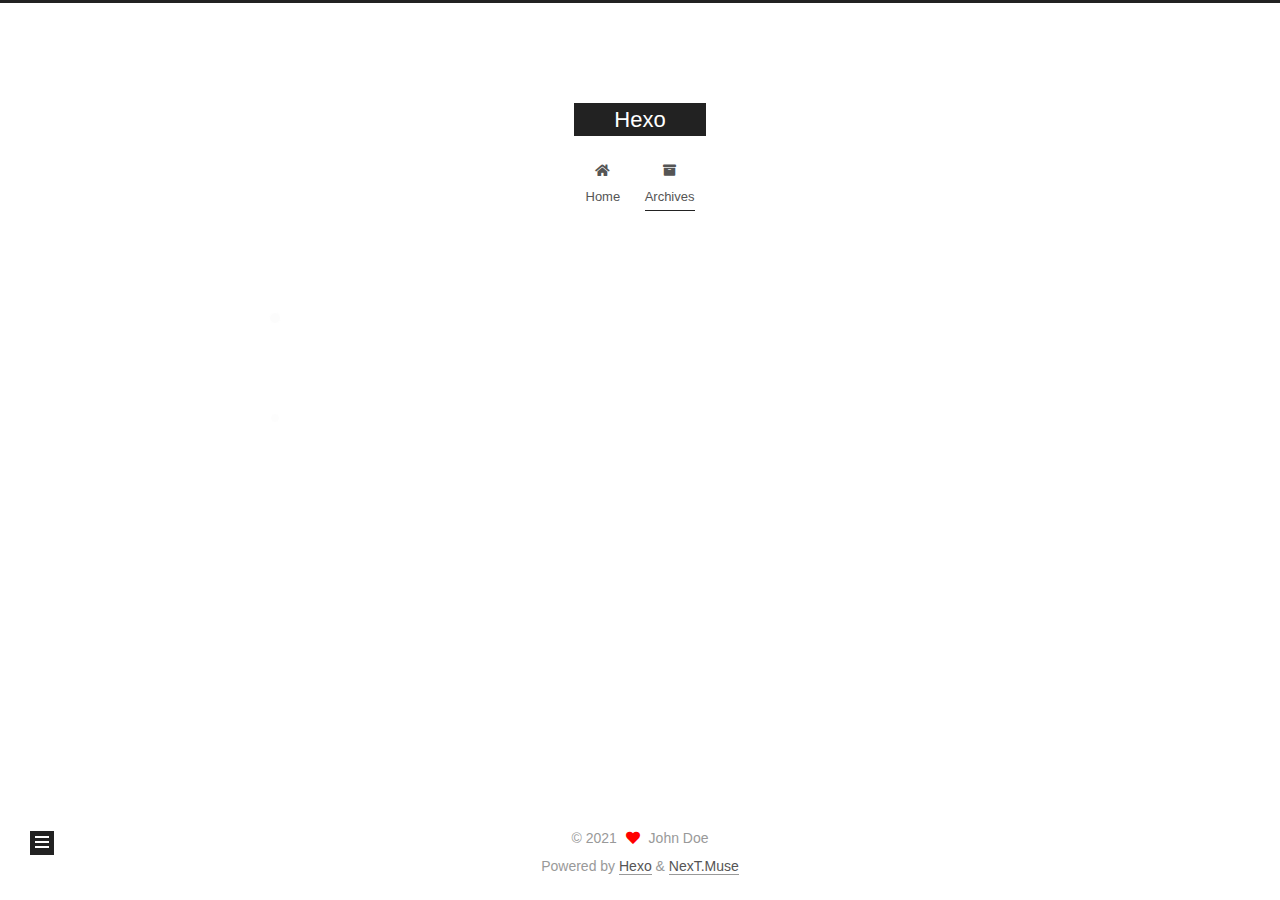
==== archives/index.html @ 908f173a "Site updated: 2021-01-11 00:17:41" ====
<!DOCTYPE html>
<html lang="en">
<head>
  <meta charset="UTF-8">
<meta name="viewport" content="width=device-width, initial-scale=1, maximum-scale=2">
<meta name="theme-color" content="#222">
<meta name="generator" content="Hexo 5.3.0">
  <link rel="apple-touch-icon" sizes="180x180" href="/images/apple-touch-icon-next.png">
  <link rel="icon" type="image/png" sizes="32x32" href="/images/favicon-32x32-next.png">
  <link rel="icon" type="image/png" sizes="16x16" href="/images/favicon-16x16-next.png">
  <link rel="mask-icon" href="/images/logo.svg" color="#222">

<link rel="stylesheet" href="/css/main.css">


<link rel="stylesheet" href="/lib/font-awesome/css/all.min.css">

<script id="hexo-configurations">
    var NexT = window.NexT || {};
    var CONFIG = {"hostname":"example.com","root":"/","scheme":"Muse","version":"7.8.0","exturl":false,"sidebar":{"position":"left","display":"post","padding":18,"offset":12,"onmobile":false},"copycode":{"enable":false,"show_result":false,"style":null},"back2top":{"enable":true,"sidebar":false,"scrollpercent":false},"bookmark":{"enable":false,"color":"#222","save":"auto"},"fancybox":false,"mediumzoom":false,"lazyload":false,"pangu":false,"comments":{"style":"tabs","active":null,"storage":true,"lazyload":false,"nav":null},"algolia":{"hits":{"per_page":10},"labels":{"input_placeholder":"Search for Posts","hits_empty":"We didn't find any results for the search: ${query}","hits_stats":"${hits} results found in ${time} ms"}},"localsearch":{"enable":false,"trigger":"auto","top_n_per_article":1,"unescape":false,"preload":false},"motion":{"enable":true,"async":false,"transition":{"post_block":"fadeIn","post_header":"slideDownIn","post_body":"slideDownIn","coll_header":"slideLeftIn","sidebar":"slideUpIn"}}};
  </script>

  <meta property="og:type" content="website">
<meta property="og:title" content="Hexo">
<meta property="og:url" content="http://example.com/archives/index.html">
<meta property="og:site_name" content="Hexo">
<meta property="og:locale" content="en_US">
<meta property="article:author" content="John Doe">
<meta name="twitter:card" content="summary">

<link rel="canonical" href="http://example.com/archives/">


<script id="page-configurations">
  // https://hexo.io/docs/variables.html
  CONFIG.page = {
    sidebar: "",
    isHome : false,
    isPost : false,
    lang   : 'en'
  };
</script>

  <title>Archive | Hexo</title>
  






  <noscript>
  <style>
  .use-motion .brand,
  .use-motion .menu-item,
  .sidebar-inner,
  .use-motion .post-block,
  .use-motion .pagination,
  .use-motion .comments,
  .use-motion .post-header,
  .use-motion .post-body,
  .use-motion .collection-header { opacity: initial; }

  .use-motion .site-title,
  .use-motion .site-subtitle {
    opacity: initial;
    top: initial;
  }

  .use-motion .logo-line-before i { left: initial; }
  .use-motion .logo-line-after i { right: initial; }
  </style>
</noscript>

</head>

<body itemscope itemtype="http://schema.org/WebPage">
  <div class="container use-motion">
    <div class="headband"></div>

    <header class="header" itemscope itemtype="http://schema.org/WPHeader">
      <div class="header-inner"><div class="site-brand-container">
  <div class="site-nav-toggle">
    <div class="toggle" aria-label="Toggle navigation bar">
      <span class="toggle-line toggle-line-first"></span>
      <span class="toggle-line toggle-line-middle"></span>
      <span class="toggle-line toggle-line-last"></span>
    </div>
  </div>

  <div class="site-meta">

    <a href="/" class="brand" rel="start">
      <span class="logo-line-before"><i></i></span>
      <h1 class="site-title">Hexo</h1>
      <span class="logo-line-after"><i></i></span>
    </a>
  </div>

  <div class="site-nav-right">
    <div class="toggle popup-trigger">
    </div>
  </div>
</div>




<nav class="site-nav">
  <ul id="menu" class="main-menu menu">
        <li class="menu-item menu-item-home">

    <a href="/" rel="section"><i class="fa fa-home fa-fw"></i>Home</a>

  </li>
        <li class="menu-item menu-item-archives">

    <a href="/archives/" rel="section"><i class="fa fa-archive fa-fw"></i>Archives</a>

  </li>
  </ul>
</nav>




</div>
    </header>

    
  <div class="back-to-top">
    <i class="fa fa-arrow-up"></i>
    <span>0%</span>
  </div>


    <main class="main">
      <div class="main-inner">
        <div class="content-wrap">
          

          <div class="content archive">
            

  
  
  
  <div class="post-block">
    <div class="posts-collapse">
      <div class="collection-title">
        <span class="collection-header">Um..! 1 post. Keep on posting.</span>
      </div>

      
    <div class="collection-year">
      <span class="collection-header">2021</span>
    </div>

  <article itemscope itemtype="http://schema.org/Article">
    <header class="post-header">

      <div class="post-meta">
        <time itemprop="dateCreated"
              datetime="2021-01-10T23:10:11+08:00"
              content="2021-01-10">
          01-10
        </time>
      </div>

      <div class="post-title">
          <a class="post-title-link" href="/2021/01/10/hello-world/" itemprop="url">
            <span itemprop="name">Hello World</span>
          </a>
      </div>

    </header>
  </article>


    </div>
  </div>
  
  
  

  



          </div>
          

<script>
  window.addEventListener('tabs:register', () => {
    let { activeClass } = CONFIG.comments;
    if (CONFIG.comments.storage) {
      activeClass = localStorage.getItem('comments_active') || activeClass;
    }
    if (activeClass) {
      let activeTab = document.querySelector(`a[href="#comment-${activeClass}"]`);
      if (activeTab) {
        activeTab.click();
      }
    }
  });
  if (CONFIG.comments.storage) {
    window.addEventListener('tabs:click', event => {
      if (!event.target.matches('.tabs-comment .tab-content .tab-pane')) return;
      let commentClass = event.target.classList[1];
      localStorage.setItem('comments_active', commentClass);
    });
  }
</script>

        </div>
          
  
  <div class="toggle sidebar-toggle">
    <span class="toggle-line toggle-line-first"></span>
    <span class="toggle-line toggle-line-middle"></span>
    <span class="toggle-line toggle-line-last"></span>
  </div>

  <aside class="sidebar">
    <div class="sidebar-inner">

      <ul class="sidebar-nav motion-element">
        <li class="sidebar-nav-toc">
          Table of Contents
        </li>
        <li class="sidebar-nav-overview">
          Overview
        </li>
      </ul>

      <!--noindex-->
      <div class="post-toc-wrap sidebar-panel">
      </div>
      <!--/noindex-->

      <div class="site-overview-wrap sidebar-panel">
        <div class="site-author motion-element" itemprop="author" itemscope itemtype="http://schema.org/Person">
  <p class="site-author-name" itemprop="name">John Doe</p>
  <div class="site-description" itemprop="description"></div>
</div>
<div class="site-state-wrap motion-element">
  <nav class="site-state">
      <div class="site-state-item site-state-posts">
          <a href="/archives/">
        
          <span class="site-state-item-count">1</span>
          <span class="site-state-item-name">posts</span>
        </a>
      </div>
  </nav>
</div>



      </div>

    </div>
  </aside>
  <div id="sidebar-dimmer"></div>


      </div>
    </main>

    <footer class="footer">
      <div class="footer-inner">
        

        

<div class="copyright">
  
  &copy; 
  <span itemprop="copyrightYear">2021</span>
  <span class="with-love">
    <i class="fa fa-heart"></i>
  </span>
  <span class="author" itemprop="copyrightHolder">John Doe</span>
</div>
  <div class="powered-by">Powered by <a href="https://hexo.io/" class="theme-link" rel="noopener" target="_blank">Hexo</a> & <a href="https://muse.theme-next.org/" class="theme-link" rel="noopener" target="_blank">NexT.Muse</a>
  </div>

        








      </div>
    </footer>
  </div>

  
  <script src="/lib/anime.min.js"></script>
  <script src="/lib/velocity/velocity.min.js"></script>
  <script src="/lib/velocity/velocity.ui.min.js"></script>

<script src="/js/utils.js"></script>

<script src="/js/motion.js"></script>


<script src="/js/schemes/muse.js"></script>


<script src="/js/next-boot.js"></script>




  















  

  

</body>
</html>
---- css/main.css ----
:root {
  --body-bg-color: #fff;
  --content-bg-color: #fff;
  --card-bg-color: #f5f5f5;
  --text-color: #555;
  --blockquote-color: #666;
  --link-color: #555;
  --link-hover-color: #222;
  --brand-color: #fff;
  --brand-hover-color: #fff;
  --table-row-odd-bg-color: #f9f9f9;
  --table-row-hover-bg-color: #f5f5f5;
  --menu-item-bg-color: #f5f5f5;
  --btn-default-bg: #222;
  --btn-default-color: #fff;
  --btn-default-border-color: #222;
  --btn-default-hover-bg: #fff;
  --btn-default-hover-color: #222;
  --btn-default-hover-border-color: #222;
}
html {
  line-height: 1.15; /* 1 */
  -webkit-text-size-adjust: 100%; /* 2 */
}
body {
  margin: 0;
}
main {
  display: block;
}
h1 {
  font-size: 2em;
  margin: 0.67em 0;
}
hr {
  box-sizing: content-box; /* 1 */
  height: 0; /* 1 */
  overflow: visible; /* 2 */
}
pre {
  font-family: monospace, monospace; /* 1 */
  font-size: 1em; /* 2 */
}
a {
  background: transparent;
}
abbr[title] {
  border-bottom: none; /* 1 */
  text-decoration: underline; /* 2 */
  text-decoration: underline dotted; /* 2 */
}
b,
strong {
  font-weight: bolder;
}
code,
kbd,
samp {
  font-family: monospace, monospace; /* 1 */
  font-size: 1em; /* 2 */
}
small {
  font-size: 80%;
}
sub,
sup {
  font-size: 75%;
  line-height: 0;
  position: relative;
  vertical-align: baseline;
}
sub {
  bottom: -0.25em;
}
sup {
  top: -0.5em;
}
img {
  border-style: none;
}
button,
input,
optgroup,
select,
textarea {
  font-family: inherit; /* 1 */
  font-size: 100%; /* 1 */
  line-height: 1.15; /* 1 */
  margin: 0; /* 2 */
}
button,
input {
/* 1 */
  overflow: visible;
}
button,
select {
/* 1 */
  text-transform: none;
}
button,
[type='button'],
[type='reset'],
[type='submit'] {
  -webkit-appearance: button;
}
button::-moz-focus-inner,
[type='button']::-moz-focus-inner,
[type='reset']::-moz-focus-inner,
[type='submit']::-moz-focus-inner {
  border-style: none;
  padding: 0;
}
button:-moz-focusring,
[type='button']:-moz-focusring,
[type='reset']:-moz-focusring,
[type='submit']:-moz-focusring {
  outline: 1px dotted ButtonText;
}
fieldset {
  padding: 0.35em 0.75em 0.625em;
}
legend {
  box-sizing: border-box; /* 1 */
  color: inherit; /* 2 */
  display: table; /* 1 */
  max-width: 100%; /* 1 */
  padding: 0; /* 3 */
  white-space: normal; /* 1 */
}
progress {
  vertical-align: baseline;
}
textarea {
  overflow: auto;
}
[type='checkbox'],
[type='radio'] {
  box-sizing: border-box; /* 1 */
  padding: 0; /* 2 */
}
[type='number']::-webkit-inner-spin-button,
[type='number']::-webkit-outer-spin-button {
  height: auto;
}
[type='search'] {
  outline-offset: -2px; /* 2 */
  -webkit-appearance: textfield; /* 1 */
}
[type='search']::-webkit-search-decoration {
  -webkit-appearance: none;
}
::-webkit-file-upload-button {
  font: inherit; /* 2 */
  -webkit-appearance: button; /* 1 */
}
details {
  display: block;
}
summary {
  display: list-item;
}
template {
  display: none;
}
[hidden] {
  display: none;
}
::selection {
  background: #262a30;
  color: #eee;
}
html,
body {
  height: 100%;
}
body {
  background: var(--body-bg-color);
  color: var(--text-color);
  font-family: 'Lato', "PingFang SC", "Microsoft YaHei", sans-serif;
  font-size: 1em;
  line-height: 2;
}
@media (max-width: 991px) {
  body {
    padding-left: 0 !important;
    padding-right: 0 !important;
  }
}
h1,
h2,
h3,
h4,
h5,
h6 {
  font-family: 'Lato', "PingFang SC", "Microsoft YaHei", sans-serif;
  font-weight: bold;
  line-height: 1.5;
  margin: 20px 0 15px;
}
h1 {
  font-size: 1.5em;
}
h2 {
  font-size: 1.375em;
}
h3 {
  font-size: 1.25em;
}
h4 {
  font-size: 1.125em;
}
h5 {
  font-size: 1em;
}
h6 {
  font-size: 0.875em;
}
p {
  margin: 0 0 20px 0;
}
a,
span.exturl {
  border-bottom: 1px solid #999;
  color: var(--link-color);
  outline: 0;
  text-decoration: none;
  overflow-wrap: break-word;
  word-wrap: break-word;
  cursor: pointer;
}
a:hover,
span.exturl:hover {
  border-bottom-color: var(--link-hover-color);
  color: var(--link-hover-color);
}
iframe,
img,
video {
  display: block;
  margin-left: auto;
  margin-right: auto;
  max-width: 100%;
}
hr {
  background-image: repeating-linear-gradient(-45deg, #ddd, #ddd 4px, transparent 4px, transparent 8px);
  border: 0;
  height: 3px;
  margin: 40px 0;
}
blockquote {
  border-left: 4px solid #ddd;
  color: var(--blockquote-color);
  margin: 0;
  padding: 0 15px;
}
blockquote cite::before {
  content: '-';
  padding: 0 5px;
}
dt {
  font-weight: bold;
}
dd {
  margin: 0;
  padding: 0;
}
kbd {
  background-color: #f5f5f5;
  background-image: linear-gradient(#eee, #fff, #eee);
  border: 1px solid #ccc;
  border-radius: 0.2em;
  box-shadow: 0.1em 0.1em 0.2em rgba(0,0,0,0.1);
  color: #555;
  font-family: inherit;
  padding: 0.1em 0.3em;
  white-space: nowrap;
}
.table-container {
  overflow: auto;
}
table {
  border-collapse: collapse;
  border-spacing: 0;
  font-size: 0.875em;
  margin: 0 0 20px 0;
  width: 100%;
}
tbody tr:nth-of-type(odd) {
  background: var(--table-row-odd-bg-color);
}
tbody tr:hover {
  background: var(--table-row-hover-bg-color);
}
caption,
th,
td {
  font-weight: normal;
  padding: 8px;
  vertical-align: middle;
}
th,
td {
  border: 1px solid #ddd;
  border-bottom: 3px solid #ddd;
}
th {
  font-weight: 700;
  padding-bottom: 10px;
}
td {
  border-bottom-width: 1px;
}
.btn {
  background: var(--btn-default-bg);
  border: 2px solid var(--btn-default-border-color);
  border-radius: 0;
  color: var(--btn-default-color);
  display: inline-block;
  font-size: 0.875em;
  line-height: 2;
  padding: 0 20px;
  text-decoration: none;
  transition-property: background-color;
  transition-delay: 0s;
  transition-duration: 0.2s;
  transition-timing-function: ease-in-out;
}
.btn:hover {
  background: var(--btn-default-hover-bg);
  border-color: var(--btn-default-hover-border-color);
  color: var(--btn-default-hover-color);
}
.btn + .btn {
  margin: 0 0 8px 8px;
}
.btn .fa-fw {
  text-align: left;
  width: 1.285714285714286em;
}
.toggle {
  line-height: 0;
}
.toggle .toggle-line {
  background: #fff;
  display: inline-block;
  height: 2px;
  left: 0;
  position: relative;
  top: 0;
  transition: all 0.4s;
  vertical-align: top;
  width: 100%;
}
.toggle .toggle-line:not(:first-child) {
  margin-top: 3px;
}
.toggle.toggle-arrow .toggle-line-first {
  left: 50%;
  top: 2px;
  transform: rotate(45deg);
  width: 50%;
}
.toggle.toggle-arrow .toggle-line-middle {
  left: 2px;
  width: 90%;
}
.toggle.toggle-arrow .toggle-line-last {
  left: 50%;
  top: -2px;
  transform: rotate(-45deg);
  width: 50%;
}
.toggle.toggle-close .toggle-line-first {
  transform: rotate(-45deg);
  top: 5px;
}
.toggle.toggle-close .toggle-line-middle {
  opacity: 0;
}
.toggle.toggle-close .toggle-line-last {
  transform: rotate(45deg);
  top: -5px;
}
.highlight,
pre {
  background: #f7f7f7;
  color: #4d4d4c;
  line-height: 1.6;
  margin: 0 auto 20px;
}
pre,
code {
  font-family: consolas, Menlo, monospace, "PingFang SC", "Microsoft YaHei";
}
code {
  background: #eee;
  border-radius: 3px;
  color: #555;
  padding: 2px 4px;
  overflow-wrap: break-word;
  word-wrap: break-word;
}
.highlight *::selection {
  background: #d6d6d6;
}
.highlight pre {
  border: 0;
  margin: 0;
  padding: 10px 0;
}
.highlight table {
  border: 0;
  margin: 0;
  width: auto;
}
.highlight td {
  border: 0;
  padding: 0;
}
.highlight figcaption {
  background: #eff2f3;
  color: #4d4d4c;
  display: flex;
  font-size: 0.875em;
  justify-content: space-between;
  line-height: 1.2;
  padding: 0.5em;
}
.highlight figcaption a {
  color: #4d4d4c;
}
.highlight figcaption a:hover {
  border-bottom-color: #4d4d4c;
}
.highlight .gutter {
  -moz-user-select: none;
  -ms-user-select: none;
  -webkit-user-select: none;
  user-select: none;
}
.highlight .gutter pre {
  background: #eff2f3;
  color: #869194;
  padding-left: 10px;
  padding-right: 10px;
  text-align: right;
}
.highlight .code pre {
  background: #f7f7f7;
  padding-left: 10px;
  width: 100%;
}
.gist table {
  width: auto;
}
.gist table td {
  border: 0;
}
pre {
  overflow: auto;
  padding: 10px;
}
pre code {
  background: none;
  color: #4d4d4c;
  font-size: 0.875em;
  padding: 0;
  text-shadow: none;
}
pre .deletion {
  background: #fdd;
}
pre .addition {
  background: #dfd;
}
pre .meta {
  color: #eab700;
  -moz-user-select: none;
  -ms-user-select: none;
  -webkit-user-select: none;
  user-select: none;
}
pre .comment {
  color: #8e908c;
}
pre .variable,
pre .attribute,
pre .tag,
pre .name,
pre .regexp,
pre .ruby .constant,
pre .xml .tag .title,
pre .xml .pi,
pre .xml .doctype,
pre .html .doctype,
pre .css .id,
pre .css .class,
pre .css .pseudo {
  color: #c82829;
}
pre .number,
pre .preprocessor,
pre .built_in,
pre .builtin-name,
pre .literal,
pre .params,
pre .constant,
pre .command {
  color: #f5871f;
}
pre .ruby .class .title,
pre .css .rules .attribute,
pre .string,
pre .symbol,
pre .value,
pre .inheritance,
pre .header,
pre .ruby .symbol,
pre .xml .cdata,
pre .special,
pre .formula {
  color: #718c00;
}
pre .title,
pre .css .hexcolor {
  color: #3e999f;
}
pre .function,
pre .python .decorator,
pre .python .title,
pre .ruby .function .title,
pre .ruby .title .keyword,
pre .perl .sub,
pre .javascript .title,
pre .coffeescript .title {
  color: #4271ae;
}
pre .keyword,
pre .javascript .function {
  color: #8959a8;
}
.blockquote-center {
  border-left: none;
  margin: 40px 0;
  padding: 0;
  position: relative;
  text-align: center;
}
.blockquote-center .fa {
  display: block;
  opacity: 0.6;
  position: absolute;
  width: 100%;
}
.blockquote-center .fa-quote-left {
  border-top: 1px solid #ccc;
  text-align: left;
  top: -20px;
}
.blockquote-center .fa-quote-right {
  border-bottom: 1px solid #ccc;
  text-align: right;
  bottom: -20px;
}
.blockquote-center p,
.blockquote-center div {
  text-align: center;
}
.post-body .group-picture img {
  margin: 0 auto;
  padding: 0 3px;
}
.group-picture-row {
  margin-bottom: 6px;
  overflow: hidden;
}
.group-picture-column {
  float: left;
  margin-bottom: 10px;
}
.post-body .label {
  color: #555;
  display: inline;
  padding: 0 2px;
}
.post-body .label.default {
  background: #f0f0f0;
}
.post-body .label.primary {
  background: #efe6f7;
}
.post-body .label.info {
  background: #e5f2f8;
}
.post-body .label.success {
  background: #e7f4e9;
}
.post-body .label.warning {
  background: #fcf6e1;
}
.post-body .label.danger {
  background: #fae8eb;
}
.post-body .tabs {
  margin-bottom: 20px;
}
.post-body .tabs,
.tabs-comment {
  display: block;
  padding-top: 10px;
  position: relative;
}
.post-body .tabs ul.nav-tabs,
.tabs-comment ul.nav-tabs {
  display: flex;
  flex-wrap: wrap;
  margin: 0;
  margin-bottom: -1px;
  padding: 0;
}
@media (max-width: 413px) {
  .post-body .tabs ul.nav-tabs,
  .tabs-comment ul.nav-tabs {
    display: block;
    margin-bottom: 5px;
  }
}
.post-body .tabs ul.nav-tabs li.tab,
.tabs-comment ul.nav-tabs li.tab {
  border-bottom: 1px solid #ddd;
  border-left: 1px solid transparent;
  border-right: 1px solid transparent;
  border-top: 3px solid transparent;
  flex-grow: 1;
  list-style-type: none;
  border-radius: 0 0 0 0;
}
@media (max-width: 413px) {
  .post-body .tabs ul.nav-tabs li.tab,
  .tabs-comment ul.nav-tabs li.tab {
    border-bottom: 1px solid transparent;
    border-left: 3px solid transparent;
    border-right: 1px solid transparent;
    border-top: 1px solid transparent;
  }
}
@media (max-width: 413px) {
  .post-body .tabs ul.nav-tabs li.tab,
  .tabs-comment ul.nav-tabs li.tab {
    border-radius: 0;
  }
}
.post-body .tabs ul.nav-tabs li.tab a,
.tabs-comment ul.nav-tabs li.tab a {
  border-bottom: initial;
  display: block;
  line-height: 1.8;
  outline: 0;
  padding: 0.25em 0.75em;
  text-align: center;
  transition-delay: 0s;
  transition-duration: 0.2s;
  transition-timing-function: ease-out;
}
.post-body .tabs ul.nav-tabs li.tab a i,
.tabs-comment ul.nav-tabs li.tab a i {
  width: 1.285714285714286em;
}
.post-body .tabs ul.nav-tabs li.tab.active,
.tabs-comment ul.nav-tabs li.tab.active {
  border-bottom: 1px solid transparent;
  border-left: 1px solid #ddd;
  border-right: 1px solid #ddd;
  border-top: 3px solid #fc6423;
}
@media (max-width: 413px) {
  .post-body .tabs ul.nav-tabs li.tab.active,
  .tabs-comment ul.nav-tabs li.tab.active {
    border-bottom: 1px solid #ddd;
    border-left: 3px solid #fc6423;
    border-right: 1px solid #ddd;
    border-top: 1px solid #ddd;
  }
}
.post-body .tabs ul.nav-tabs li.tab.active a,
.tabs-comment ul.nav-tabs li.tab.active a {
  color: var(--link-color);
  cursor: default;
}
.post-body .tabs .tab-content .tab-pane,
.tabs-comment .tab-content .tab-pane {
  border: 1px solid #ddd;
  border-top: 0;
  padding: 20px 20px 0 20px;
  border-radius: 0;
}
.post-body .tabs .tab-content .tab-pane:not(.active),
.tabs-comment .tab-content .tab-pane:not(.active) {
  display: none;
}
.post-body .tabs .tab-content .tab-pane.active,
.tabs-comment .tab-content .tab-pane.active {
  display: block;
}
.post-body .tabs .tab-content .tab-pane.active:nth-of-type(1),
.tabs-comment .tab-content .tab-pane.active:nth-of-type(1) {
  border-radius: 0 0 0 0;
}
@media (max-width: 413px) {
  .post-body .tabs .tab-content .tab-pane.active:nth-of-type(1),
  .tabs-comment .tab-content .tab-pane.active:nth-of-type(1) {
    border-radius: 0;
  }
}
.post-body .note {
  border-radius: 3px;
  margin-bottom: 20px;
  padding: 1em;
  position: relative;
  border: 1px solid #eee;
  border-left-width: 5px;
}
.post-body .note h2,
.post-body .note h3,
.post-body .note h4,
.post-body .note h5,
.post-body .note h6 {
  margin-top: 0;
  border-bottom: initial;
  margin-bottom: 0;
  padding-top: 0;
}
.post-body .note p:first-child,
.post-body .note ul:first-child,
.post-body .note ol:first-child,
.post-body .note table:first-child,
.post-body .note pre:first-child,
.post-body .note blockquote:first-child,
.post-body .note img:first-child {
  margin-top: 0;
}
.post-body .note p:last-child,
.post-body .note ul:last-child,
.post-body .note ol:last-child,
.post-body .note table:last-child,
.post-body .note pre:last-child,
.post-body .note blockquote:last-child,
.post-body .note img:last-child {
  margin-bottom: 0;
}
.post-body .note.default {
  border-left-color: #777;
}
.post-body .note.default h2,
.post-body .note.default h3,
.post-body .note.default h4,
.post-body .note.default h5,
.post-body .note.default h6 {
  color: #777;
}
.post-body .note.primary {
  border-left-color: #6f42c1;
}
.post-body .note.primary h2,
.post-body .note.primary h3,
.post-body .note.primary h4,
.post-body .note.primary h5,
.post-body .note.primary h6 {
  color: #6f42c1;
}
.post-body .note.info {
  border-left-color: #428bca;
}
.post-body .note.info h2,
.post-body .note.info h3,
.post-body .note.info h4,
.post-body .note.info h5,
.post-body .note.info h6 {
  color: #428bca;
}
.post-body .note.success {
  border-left-color: #5cb85c;
}
.post-body .note.success h2,
.post-body .note.success h3,
.post-body .note.success h4,
.post-body .note.success h5,
.post-body .note.success h6 {
  color: #5cb85c;
}
.post-body .note.warning {
  border-left-color: #f0ad4e;
}
.post-body .note.warning h2,
.post-body .note.warning h3,
.post-body .note.warning h4,
.post-body .note.warning h5,
.post-body .note.warning h6 {
  color: #f0ad4e;
}
.post-body .note.danger {
  border-left-color: #d9534f;
}
.post-body .note.danger h2,
.post-body .note.danger h3,
.post-body .note.danger h4,
.post-body .note.danger h5,
.post-body .note.danger h6 {
  color: #d9534f;
}
.pagination .prev,
.pagination .next,
.pagination .page-number,
.pagination .space {
  display: inline-block;
  margin: 0 10px;
  padding: 0 11px;
  position: relative;
  top: -1px;
}
@media (max-width: 767px) {
  .pagination .prev,
  .pagination .next,
  .pagination .page-number,
  .pagination .space {
    margin: 0 5px;
  }
}
.pagination {
  border-top: 1px solid #eee;
  margin: 120px 0 0;
  text-align: center;
}
.pagination .prev,
.pagination .next,
.pagination .page-number {
  border-bottom: 0;
  border-top: 1px solid #eee;
  transition-property: border-color;
  transition-delay: 0s;
  transition-duration: 0.2s;
  transition-timing-function: ease-in-out;
}
.pagination .prev:hover,
.pagination .next:hover,
.pagination .page-number:hover {
  border-top-color: #222;
}
.pagination .space {
  margin: 0;
  padding: 0;
}
.pagination .prev {
  margin-left: 0;
}
.pagination .next {
  margin-right: 0;
}
.pagination .page-number.current {
  background: #ccc;
  border-top-color: #ccc;
  color: #fff;
}
@media (max-width: 767px) {
  .pagination {
    border-top: none;
  }
  .pagination .prev,
  .pagination .next,
  .pagination .page-number {
    border-bottom: 1px solid #eee;
    border-top: 0;
    margin-bottom: 10px;
    padding: 0 10px;
  }
  .pagination .prev:hover,
  .pagination .next:hover,
  .pagination .page-number:hover {
    border-bottom-color: #222;
  }
}
.comments {
  margin-top: 60px;
  overflow: hidden;
}
.comment-button-group {
  display: flex;
  flex-wrap: wrap-reverse;
  justify-content: center;
  margin: 1em 0;
}
.comment-button-group .comment-button {
  margin: 0.1em 0.2em;
}
.comment-button-group .comment-button.active {
  background: var(--btn-default-hover-bg);
  border-color: var(--btn-default-hover-border-color);
  color: var(--btn-default-hover-color);
}
.comment-position {
  display: none;
}
.comment-position.active {
  display: block;
}
.tabs-comment {
  background: var(--content-bg-color);
  margin-top: 4em;
  padding-top: 0;
}
.tabs-comment .comments {
  border: 0;
  box-shadow: none;
  margin-top: 0;
  padding-top: 0;
}
.container {
  min-height: 100%;
  position: relative;
}
.main-inner {
  margin: 0 auto;
  width: 700px;
}
@media (min-width: 1200px) {
  .main-inner {
    width: 800px;
  }
}
@media (min-width: 1600px) {
  .main-inner {
    width: 900px;
  }
}
@media (max-width: 767px) {
  .content-wrap {
    padding: 0 20px;
  }
}
.header {
  background: transparent;
}
.header-inner {
  margin: 0 auto;
  width: 700px;
}
@media (min-width: 1200px) {
  .header-inner {
    width: 800px;
  }
}
@media (min-width: 1600px) {
  .header-inner {
    width: 900px;
  }
}
.site-brand-container {
  display: flex;
  flex-shrink: 0;
  padding: 0 10px;
}
.headband {
  background: #222;
  height: 3px;
}
.site-meta {
  flex-grow: 1;
  text-align: center;
}
@media (max-width: 767px) {
  .site-meta {
    text-align: center;
  }
}
.brand {
  border-bottom: none;
  color: var(--brand-color);
  display: inline-block;
  line-height: 1.375em;
  padding: 0 40px;
  position: relative;
}
.brand:hover {
  color: var(--brand-hover-color);
}
.site-title {
  font-family: 'Lato', "PingFang SC", "Microsoft YaHei", sans-serif;
  font-size: 1.375em;
  font-weight: normal;
  margin: 0;
}
.site-subtitle {
  color: #999;
  font-size: 0.8125em;
  margin: 10px 0;
}
.use-motion .brand {
  opacity: 0;
}
.use-motion .site-title,
.use-motion .site-subtitle,
.use-motion .custom-logo-image {
  opacity: 0;
  position: relative;
  top: -10px;
}
.site-nav-toggle,
.site-nav-right {
  display: none;
}
@media (max-width: 767px) {
  .site-nav-toggle,
  .site-nav-right {
    display: flex;
    flex-direction: column;
    justify-content: center;
  }
}
.site-nav-toggle .toggle,
.site-nav-right .toggle {
  color: var(--text-color);
  padding: 10px;
  width: 22px;
}
.site-nav-toggle .toggle .toggle-line,
.site-nav-right .toggle .toggle-line {
  background: var(--text-color);
  border-radius: 1px;
}
.site-nav {
  display: block;
}
@media (max-width: 767px) {
  .site-nav {
    clear: both;
    display: none;
  }
}
.site-nav.site-nav-on {
  display: block;
}
.menu {
  margin-top: 20px;
  padding-left: 0;
  text-align: center;
}
.menu-item {
  display: inline-block;
  list-style: none;
  margin: 0 10px;
}
@media (max-width: 767px) {
  .menu-item {
    display: block;
    margin-top: 10px;
  }
  .menu-item.menu-item-search {
    display: none;
  }
}
.menu-item a,
.menu-item span.exturl {
  border-bottom: 0;
  display: block;
  font-size: 0.8125em;
  transition-property: border-color;
  transition-delay: 0s;
  transition-duration: 0.2s;
  transition-timing-function: ease-in-out;
}
@media (hover: none) {
  .menu-item a:hover,
  .menu-item span.exturl:hover {
    border-bottom-color: transparent !important;
  }
}
.menu-item .fa,
.menu-item .fab,
.menu-item .far,
.menu-item .fas {
  margin-right: 8px;
}
.menu-item .badge {
  display: inline-block;
  font-weight: bold;
  line-height: 1;
  margin-left: 0.35em;
  margin-top: 0.35em;
  text-align: center;
  white-space: nowrap;
}
@media (max-width: 767px) {
  .menu-item .badge {
    float: right;
    margin-left: 0;
  }
}
.menu-item-active a,
.menu .menu-item a:hover,
.menu .menu-item span.exturl:hover {
  background: var(--menu-item-bg-color);
}
.use-motion .menu-item {
  opacity: 0;
}
.sidebar {
  background: #222;
  bottom: 0;
  box-shadow: inset 0 2px 6px #000;
  position: fixed;
  top: 0;
}
@media (max-width: 991px) {
  .sidebar {
    display: none;
  }
}
.sidebar-inner {
  color: #999;
  padding: 18px 10px;
  text-align: center;
}
.cc-license {
  margin-top: 10px;
  text-align: center;
}
.cc-license .cc-opacity {
  border-bottom: none;
  opacity: 0.7;
}
.cc-license .cc-opacity:hover {
  opacity: 0.9;
}
.cc-license img {
  display: inline-block;
}
.site-author-image {
  border: 2px solid #333;
  display: block;
  margin: 0 auto;
  max-width: 96px;
  padding: 2px;
}
.site-author-name {
  color: #f5f5f5;
  font-weight: normal;
  margin: 5px 0 0;
  text-align: center;
}
.site-description {
  color: #999;
  font-size: 1em;
  margin-top: 5px;
  text-align: center;
}
.links-of-author {
  margin-top: 15px;
}
.links-of-author a,
.links-of-author span.exturl {
  border-bottom-color: #555;
  display: inline-block;
  font-size: 0.8125em;
  margin-bottom: 10px;
  margin-right: 10px;
  vertical-align: middle;
}
.links-of-author a::before,
.links-of-author span.exturl::before {
  background: #f51133;
  border-radius: 50%;
  content: ' ';
  display: inline-block;
  height: 4px;
  margin-right: 3px;
  vertical-align: middle;
  width: 4px;
}
.sidebar-button {
  margin-top: 15px;
}
.sidebar-button a {
  border: 1px solid #fc6423;
  border-radius: 4px;
  color: #fc6423;
  display: inline-block;
  padding: 0 15px;
}
.sidebar-button a .fa,
.sidebar-button a .fab,
.sidebar-button a .far,
.sidebar-button a .fas {
  margin-right: 5px;
}
.sidebar-button a:hover {
  background: #fc6423;
  border: 1px solid #fc6423;
  color: #fff;
}
.sidebar-button a:hover .fa,
.sidebar-button a:hover .fab,
.sidebar-button a:hover .far,
.sidebar-button a:hover .fas {
  color: #fff;
}
.links-of-blogroll {
  font-size: 0.8125em;
  margin-top: 10px;
}
.links-of-blogroll-title {
  font-size: 0.875em;
  font-weight: 600;
  margin-top: 0;
}
.links-of-blogroll-list {
  list-style: none;
  margin: 0;
  padding: 0;
}
#sidebar-dimmer {
  display: none;
}
@media (max-width: 767px) {
  #sidebar-dimmer {
    background: #000;
    display: block;
    height: 100%;
    left: 100%;
    opacity: 0;
    position: fixed;
    top: 0;
    width: 100%;
    z-index: 1100;
  }
  .sidebar-active + #sidebar-dimmer {
    opacity: 0.7;
    transform: translateX(-100%);
    transition: opacity 0.5s;
  }
}
.sidebar-nav {
  margin: 0;
  padding-bottom: 20px;
  padding-left: 0;
}
.sidebar-nav li {
  border-bottom: 1px solid transparent;
  color: #666;
  cursor: pointer;
  display: inline-block;
  font-size: 0.875em;
}
.sidebar-nav li.sidebar-nav-overview {
  margin-left: 10px;
}
.sidebar-nav li:hover {
  color: #f5f5f5;
}
.sidebar-nav .sidebar-nav-active {
  border-bottom-color: #87daff;
  color: #87daff;
}
.sidebar-nav .sidebar-nav-active:hover {
  color: #87daff;
}
.sidebar-panel {
  display: none;
  overflow-x: hidden;
  overflow-y: auto;
}
.sidebar-panel-active {
  display: block;
}
.sidebar-toggle {
  background: #222;
  bottom: 45px;
  cursor: pointer;
  height: 14px;
  left: 30px;
  padding: 5px;
  position: fixed;
  width: 14px;
  z-index: 1300;
}
@media (max-width: 991px) {
  .sidebar-toggle {
    left: 20px;
    opacity: 0.8;
    display: none;
  }
}
.sidebar-toggle:hover .toggle-line {
  background: #87daff;
}
.post-toc {
  font-size: 0.875em;
}
.post-toc ol {
  list-style: none;
  margin: 0;
  padding: 0 2px 5px 10px;
  text-align: left;
}
.post-toc ol > ol {
  padding-left: 0;
}
.post-toc ol a {
  transition-property: all;
  transition-delay: 0s;
  transition-duration: 0.2s;
  transition-timing-function: ease-in-out;
}
.post-toc .nav-item {
  line-height: 1.8;
  overflow: hidden;
  text-overflow: ellipsis;
  white-space: nowrap;
}
.post-toc .nav .nav-child {
  display: none;
}
.post-toc .nav .active > .nav-child {
  display: block;
}
.post-toc .nav .active-current > .nav-child {
  display: block;
}
.post-toc .nav .active-current > .nav-child > .nav-item {
  display: block;
}
.post-toc .nav .active > a {
  border-bottom-color: #87daff;
  color: #87daff;
}
.post-toc .nav .active-current > a {
  color: #87daff;
}
.post-toc .nav .active-current > a:hover {
  color: #87daff;
}
.site-state {
  display: flex;
  justify-content: center;
  line-height: 1.4;
  margin-top: 10px;
  overflow: hidden;
  text-align: center;
  white-space: nowrap;
}
.site-state-item {
  padding: 0 15px;
}
.site-state-item:not(:first-child) {
  border-left: 1px solid #333;
}
.site-state-item a {
  border-bottom: none;
}
.site-state-item-count {
  display: block;
  font-size: 1.25em;
  font-weight: 600;
  text-align: center;
}
.site-state-item-name {
  color: inherit;
  font-size: 0.875em;
}
.footer {
  color: #999;
  font-size: 0.875em;
  padding: 20px 0;
}
.footer.footer-fixed {
  bottom: 0;
  left: 0;
  position: absolute;
  right: 0;
}
.footer-inner {
  box-sizing: border-box;
  margin: 0 auto;
  text-align: center;
  width: 700px;
}
@media (min-width: 1200px) {
  .footer-inner {
    width: 800px;
  }
}
@media (min-width: 1600px) {
  .footer-inner {
    width: 900px;
  }
}
.languages {
  display: inline-block;
  font-size: 1.125em;
  position: relative;
}
.languages .lang-select-label span {
  margin: 0 0.5em;
}
.languages .lang-select {
  height: 100%;
  left: 0;
  opacity: 0;
  position: absolute;
  top: 0;
  width: 100%;
}
.with-love {
  color: #ff0000;
  display: inline-block;
  margin: 0 5px;
}
.powered-by,
.theme-info {
  display: inline-block;
}
@-moz-keyframes iconAnimate {
  0%, 100% {
    transform: scale(1);
  }
  10%, 30% {
    transform: scale(0.9);
  }
  20%, 40%, 60%, 80% {
    transform: scale(1.1);
  }
  50%, 70% {
    transform: scale(1.1);
  }
}
@-webkit-keyframes iconAnimate {
  0%, 100% {
    transform: scale(1);
  }
  10%, 30% {
    transform: scale(0.9);
  }
  20%, 40%, 60%, 80% {
    transform: scale(1.1);
  }
  50%, 70% {
    transform: scale(1.1);
  }
}
@-o-keyframes iconAnimate {
  0%, 100% {
    transform: scale(1);
  }
  10%, 30% {
    transform: scale(0.9);
  }
  20%, 40%, 60%, 80% {
    transform: scale(1.1);
  }
  50%, 70% {
    transform: scale(1.1);
  }
}
@keyframes iconAnimate {
  0%, 100% {
    transform: scale(1);
  }
  10%, 30% {
    transform: scale(0.9);
  }
  20%, 40%, 60%, 80% {
    transform: scale(1.1);
  }
  50%, 70% {
    transform: scale(1.1);
  }
}
.back-to-top {
  font-size: 12px;
  text-align: center;
  transition-delay: 0s;
  transition-duration: 0.2s;
  transition-timing-function: ease-in-out;
}
.back-to-top {
  background: #222;
  bottom: -100px;
  box-sizing: border-box;
  color: #fff;
  cursor: pointer;
  left: 30px;
  opacity: 1;
  padding: 0 6px;
  position: fixed;
  transition-property: bottom;
  z-index: 1300;
  width: 24px;
}
.back-to-top span {
  display: none;
}
.back-to-top:hover {
  color: #87daff;
}
.back-to-top.back-to-top-on {
  bottom: 19px;
}
@media (max-width: 991px) {
  .back-to-top {
    left: 20px;
    opacity: 0.8;
  }
}
.post-body {
  font-family: 'Lato', "PingFang SC", "Microsoft YaHei", sans-serif;
  overflow-wrap: break-word;
  word-wrap: break-word;
}
@media (min-width: 1200px) {
  .post-body {
    font-size: 1.125em;
  }
}
.post-body .exturl .fa {
  font-size: 0.875em;
  margin-left: 4px;
}
.post-body .image-caption,
.post-body .figure .caption {
  color: #999;
  font-size: 0.875em;
  font-weight: bold;
  line-height: 1;
  margin: -20px auto 15px;
  text-align: center;
}
.post-sticky-flag {
  display: inline-block;
  transform: rotate(30deg);
}
.post-button {
  margin-top: 40px;
  text-align: center;
}
.use-motion .post-block,
.use-motion .pagination,
.use-motion .comments {
  opacity: 0;
}
.use-motion .post-header {
  opacity: 0;
}
.use-motion .post-body {
  opacity: 0;
}
.use-motion .collection-header {
  opacity: 0;
}
.posts-collapse {
  margin-left: 35px;
  position: relative;
}
@media (max-width: 767px) {
  .posts-collapse {
    margin-left: 0px;
    margin-right: 0px;
  }
}
.posts-collapse .collection-title {
  font-size: 1.125em;
  position: relative;
}
.posts-collapse .collection-title::before {
  background: #999;
  border: 1px solid #fff;
  border-radius: 50%;
  content: ' ';
  height: 10px;
  left: 0;
  margin-left: -6px;
  margin-top: -4px;
  position: absolute;
  top: 50%;
  width: 10px;
}
.posts-collapse .collection-year {
  font-size: 1.5em;
  font-weight: bold;
  margin: 60px 0;
  position: relative;
}
.posts-collapse .collection-year::before {
  background: #bbb;
  border-radius: 50%;
  content: ' ';
  height: 8px;
  left: 0;
  margin-left: -4px;
  margin-top: -4px;
  position: absolute;
  top: 50%;
  width: 8px;
}
.posts-collapse .collection-header {
  display: block;
  margin: 0 0 0 20px;
}
.posts-collapse .collection-header small {
  color: #bbb;
  margin-left: 5px;
}
.posts-collapse .post-header {
  border-bottom: 1px dashed #ccc;
  margin: 30px 0;
  padding-left: 15px;
  position: relative;
  transition-property: border;
  transition-delay: 0s;
  transition-duration: 0.2s;
  transition-timing-function: ease-in-out;
}
.posts-collapse .post-header::before {
  background: #bbb;
  border: 1px solid #fff;
  border-radius: 50%;
  content: ' ';
  height: 6px;
  left: 0;
  margin-left: -4px;
  position: absolute;
  top: 0.75em;
  transition-property: background;
  width: 6px;
  transition-delay: 0s;
  transition-duration: 0.2s;
  transition-timing-function: ease-in-out;
}
.posts-collapse .post-header:hover {
  border-bottom-color: #666;
}
.posts-collapse .post-header:hover::before {
  background: #222;
}
.posts-collapse .post-meta {
  display: inline;
  font-size: 0.75em;
  margin-right: 10px;
}
.posts-collapse .post-title {
  display: inline;
}
.posts-collapse .post-title a,
.posts-collapse .post-title span.exturl {
  border-bottom: none;
  color: var(--link-color);
}
.posts-collapse .post-title .fa-external-link-alt {
  font-size: 0.875em;
  margin-left: 5px;
}
.posts-collapse::before {
  background: #f5f5f5;
  content: ' ';
  height: 100%;
  left: 0;
  margin-left: -2px;
  position: absolute;
  top: 1.25em;
  width: 4px;
}
.post-eof {
  background: #ccc;
  height: 1px;
  margin: 80px auto 60px;
  text-align: center;
  width: 8%;
}
.post-block:last-of-type .post-eof {
  display: none;
}
.content {
  padding-top: 40px;
}
@media (min-width: 992px) {
  .post-body {
    text-align: justify;
  }
}
@media (max-width: 991px) {
  .post-body {
    text-align: justify;
  }
}
.post-body h1,
.post-body h2,
.post-body h3,
.post-body h4,
.post-body h5,
.post-body h6 {
  padding-top: 10px;
}
.post-body h1 .header-anchor,
.post-body h2 .header-anchor,
.post-body h3 .header-anchor,
.post-body h4 .header-anchor,
.post-body h5 .header-anchor,
.post-body h6 .header-anchor {
  border-bottom-style: none;
  color: #ccc;
  float: right;
  margin-left: 10px;
  visibility: hidden;
}
.post-body h1 .header-anchor:hover,
.post-body h2 .header-anchor:hover,
.post-body h3 .header-anchor:hover,
.post-body h4 .header-anchor:hover,
.post-body h5 .header-anchor:hover,
.post-body h6 .header-anchor:hover {
  color: inherit;
}
.post-body h1:hover .header-anchor,
.post-body h2:hover .header-anchor,
.post-body h3:hover .header-anchor,
.post-body h4:hover .header-anchor,
.post-body h5:hover .header-anchor,
.post-body h6:hover .header-anchor {
  visibility: visible;
}
.post-body iframe,
.post-body img,
.post-body video {
  margin-bottom: 20px;
}
.post-body .video-container {
  height: 0;
  margin-bottom: 20px;
  overflow: hidden;
  padding-top: 75%;
  position: relative;
  width: 100%;
}
.post-body .video-container iframe,
.post-body .video-container object,
.post-body .video-container embed {
  height: 100%;
  left: 0;
  margin: 0;
  position: absolute;
  top: 0;
  width: 100%;
}
.post-gallery {
  align-items: center;
  display: grid;
  grid-gap: 10px;
  grid-template-columns: 1fr 1fr 1fr;
  margin-bottom: 20px;
}
@media (max-width: 767px) {
  .post-gallery {
    grid-template-columns: 1fr 1fr;
  }
}
.post-gallery a {
  border: 0;
}
.post-gallery img {
  margin: 0;
}
.posts-expand .post-header {
  font-size: 1.125em;
}
.posts-expand .post-title {
  font-size: 1.5em;
  font-weight: normal;
  margin: initial;
  text-align: center;
  overflow-wrap: break-word;
  word-wrap: break-word;
}
.posts-expand .post-title-link {
  border-bottom: none;
  color: var(--link-color);
  display: inline-block;
  position: relative;
  vertical-align: top;
}
.posts-expand .post-title-link::before {
  background: var(--link-color);
  bottom: 0;
  content: '';
  height: 2px;
  left: 0;
  position: absolute;
  transform: scaleX(0);
  visibility: hidden;
  width: 100%;
  transition-delay: 0s;
  transition-duration: 0.2s;
  transition-timing-function: ease-in-out;
}
.posts-expand .post-title-link:hover::before {
  transform: scaleX(1);
  visibility: visible;
}
.posts-expand .post-title-link .fa-external-link-alt {
  font-size: 0.875em;
  margin-left: 5px;
}
.posts-expand .post-meta {
  color: #999;
  font-family: 'Lato', "PingFang SC", "Microsoft YaHei", sans-serif;
  font-size: 0.75em;
  margin: 3px 0 60px 0;
  text-align: center;
}
.posts-expand .post-meta .post-description {
  font-size: 0.875em;
  margin-top: 2px;
}
.posts-expand .post-meta time {
  border-bottom: 1px dashed #999;
  cursor: pointer;
}
.post-meta .post-meta-item + .post-meta-item::before {
  content: '|';
  margin: 0 0.5em;
}
.post-meta-divider {
  margin: 0 0.5em;
}
.post-meta-item-icon {
  margin-right: 3px;
}
@media (max-width: 991px) {
  .post-meta-item-icon {
    display: inline-block;
  }
}
@media (max-width: 991px) {
  .post-meta-item-text {
    display: none;
  }
}
.post-nav {
  border-top: 1px solid #eee;
  display: flex;
  justify-content: space-between;
  margin-top: 15px;
  padding: 10px 5px 0;
}
.post-nav-item {
  flex: 1;
}
.post-nav-item a {
  border-bottom: none;
  display: block;
  font-size: 0.875em;
  line-height: 1.6;
  position: relative;
}
.post-nav-item a:active {
  top: 2px;
}
.post-nav-item .fa {
  font-size: 0.75em;
}
.post-nav-item:first-child {
  margin-right: 15px;
}
.post-nav-item:first-child .fa {
  margin-right: 5px;
}
.post-nav-item:last-child {
  margin-left: 15px;
  text-align: right;
}
.post-nav-item:last-child .fa {
  margin-left: 5px;
}
.rtl.post-body p,
.rtl.post-body a,
.rtl.post-body h1,
.rtl.post-body h2,
.rtl.post-body h3,
.rtl.post-body h4,
.rtl.post-body h5,
.rtl.post-body h6,
.rtl.post-body li,
.rtl.post-body ul,
.rtl.post-body ol {
  direction: rtl;
  font-family: UKIJ Ekran;
}
.rtl.post-title {
  font-family: UKIJ Ekran;
}
.post-tags {
  margin-top: 40px;
  text-align: center;
}
.post-tags a {
  display: inline-block;
  font-size: 0.8125em;
}
.post-tags a:not(:last-child) {
  margin-right: 10px;
}
.post-widgets {
  border-top: 1px solid #eee;
  margin-top: 15px;
  text-align: center;
}
.wp_rating {
  height: 20px;
  line-height: 20px;
  margin-top: 10px;
  padding-top: 6px;
  text-align: center;
}
.social-like {
  display: flex;
  font-size: 0.875em;
  justify-content: center;
  text-align: center;
}
.reward-container {
  margin: 20px auto;
  padding: 10px 0;
  text-align: center;
  width: 90%;
}
.reward-container button {
  background: transparent;
  border: 1px solid #fc6423;
  border-radius: 0;
  color: #fc6423;
  cursor: pointer;
  line-height: 2;
  outline: 0;
  padding: 0 15px;
  vertical-align: text-top;
}
.reward-container button:hover {
  background: #fc6423;
  border: 1px solid transparent;
  color: #fa9366;
}
#qr {
  padding-top: 20px;
}
#qr a {
  border: 0;
}
#qr img {
  display: inline-block;
  margin: 0.8em 2em 0 2em;
  max-width: 100%;
  width: 180px;
}
#qr p {
  text-align: center;
}
.category-all-page .category-all-title {
  text-align: center;
}
.category-all-page .category-all {
  margin-top: 20px;
}
.category-all-page .category-list {
  list-style: none;
  margin: 0;
  padding: 0;
}
.category-all-page .category-list-item {
  margin: 5px 10px;
}
.category-all-page .category-list-count {
  color: #bbb;
}
.category-all-page .category-list-count::before {
  content: ' (';
  display: inline;
}
.category-all-page .category-list-count::after {
  content: ') ';
  display: inline;
}
.category-all-page .category-list-child {
  padding-left: 10px;
}
.event-list {
  padding: 0;
}
.event-list hr {
  background: #222;
  margin: 20px 0 45px 0;
}
.event-list hr::after {
  background: #222;
  color: #fff;
  content: 'NOW';
  display: inline-block;
  font-weight: bold;
  padding: 0 5px;
  text-align: right;
}
.event-list .event {
  background: #222;
  margin: 20px 0;
  min-height: 40px;
  padding: 15px 0 15px 10px;
}
.event-list .event .event-summary {
  color: #fff;
  margin: 0;
  padding-bottom: 3px;
}
.event-list .event .event-summary::before {
  animation: dot-flash 1s alternate infinite ease-in-out;
  color: #fff;
  content: '\f111';
  display: inline-block;
  font-size: 10px;
  margin-right: 25px;
  vertical-align: middle;
  font-family: 'Font Awesome 5 Free';
  font-weight: 900;
}
.event-list .event .event-relative-time {
  color: #bbb;
  display: inline-block;
  font-size: 12px;
  font-weight: normal;
  padding-left: 12px;
}
.event-list .event .event-details {
  color: #fff;
  display: block;
  line-height: 18px;
  margin-left: 56px;
  padding-bottom: 6px;
  padding-top: 3px;
  text-indent: -24px;
}
.event-list .event .event-details::before {
  color: #fff;
  display: inline-block;
  margin-right: 9px;
  text-align: center;
  text-indent: 0;
  width: 14px;
  font-family: 'Font Awesome 5 Free';
  font-weight: 900;
}
.event-list .event .event-details.event-location::before {
  content: '\f041';
}
.event-list .event .event-details.event-duration::before {
  content: '\f017';
}
.event-list .event-past {
  background: #f5f5f5;
}
.event-list .event-past .event-summary,
.event-list .event-past .event-details {
  color: #bbb;
  opacity: 0.9;
}
.event-list .event-past .event-summary::before,
.event-list .event-past .event-details::before {
  animation: none;
  color: #bbb;
}
@-moz-keyframes dot-flash {
  from {
    opacity: 1;
    transform: scale(1);
  }
  to {
    opacity: 0;
    transform: scale(0.8);
  }
}
@-webkit-keyframes dot-flash {
  from {
    opacity: 1;
    transform: scale(1);
  }
  to {
    opacity: 0;
    transform: scale(0.8);
  }
}
@-o-keyframes dot-flash {
  from {
    opacity: 1;
    transform: scale(1);
  }
  to {
    opacity: 0;
    transform: scale(0.8);
  }
}
@keyframes dot-flash {
  from {
    opacity: 1;
    transform: scale(1);
  }
  to {
    opacity: 0;
    transform: scale(0.8);
  }
}
ul.breadcrumb {
  font-size: 0.75em;
  list-style: none;
  margin: 1em 0;
  padding: 0 2em;
  text-align: center;
}
ul.breadcrumb li {
  display: inline;
}
ul.breadcrumb li + li::before {
  content: '/\00a0';
  font-weight: normal;
  padding: 0.5em;
}
ul.breadcrumb li + li:last-child {
  font-weight: bold;
}
.tag-cloud {
  text-align: center;
}
.tag-cloud a {
  display: inline-block;
  margin: 10px;
}
.tag-cloud a:hover {
  color: var(--link-hover-color) !important;
}
@media (max-width: 767px) {
  .header-inner,
  .main-inner,
  .footer-inner {
    width: auto;
  }
}
.header-inner {
  padding-top: 100px;
}
@media (max-width: 767px) {
  .header-inner {
    padding-top: 50px;
  }
}
.main-inner {
  padding-bottom: 60px;
}
.content {
  padding-top: 70px;
}
@media (max-width: 767px) {
  .content {
    padding-top: 35px;
  }
}
embed {
  display: block;
  margin: 0 auto 25px auto;
}
.custom-logo .site-meta-headline {
  text-align: center;
}
.custom-logo .site-title {
  color: #222;
  margin: 10px auto 0;
}
.custom-logo .site-title a {
  border: 0;
}
.custom-logo-image {
  background: #fff;
  margin: 0 auto;
  max-width: 150px;
  padding: 5px;
}
.brand {
  background: var(--btn-default-bg);
}
@media (max-width: 767px) {
  .site-nav {
    border-bottom: 1px solid #ddd;
    border-top: 1px solid #ddd;
    left: 0;
    margin: 0;
    padding: 0;
    width: 100%;
  }
}
@media (max-width: 767px) {
  .menu {
    text-align: left;
  }
}
.menu-item-active a,
.menu .menu-item a:hover,
.menu .menu-item span.exturl:hover {
  background: transparent;
  border-bottom: 1px solid var(--link-hover-color) !important;
}
@media (max-width: 767px) {
  .menu-item-active a,
  .menu .menu-item a:hover,
  .menu .menu-item span.exturl:hover {
    border-bottom: 1px dotted #ddd !important;
  }
}
@media (max-width: 767px) {
  .menu .menu-item {
    margin: 0 10px;
  }
}
.menu .menu-item a,
.menu .menu-item span.exturl {
  border-bottom: 1px solid transparent;
}
@media (max-width: 767px) {
  .menu .menu-item a,
  .menu .menu-item span.exturl {
    padding: 5px 10px;
  }
}
@media (min-width: 768px) {
  .menu .menu-item .fa,
  .menu .menu-item .fab,
  .menu .menu-item .far,
  .menu .menu-item .fas {
    display: block;
    line-height: 2;
    margin-right: 0;
    width: 100%;
  }
}
.menu .menu-item .badge {
  background: #eee;
  padding: 1px 4px;
}
.sub-menu {
  margin: 10px 0;
}
.sub-menu .menu-item {
  display: inline-block;
}
.sidebar {
  left: -320px;
}
.sidebar.sidebar-active {
  left: 0;
}
.sidebar {
  width: 320px;
  z-index: 1200;
  transition-delay: 0s;
  transition-duration: 0.2s;
  transition-timing-function: ease-out;
}
.sidebar a,
.sidebar span.exturl {
  border-bottom-color: #555;
  color: #999;
}
.sidebar a:hover,
.sidebar span.exturl:hover {
  border-bottom-color: #eee;
  color: #eee;
}
.links-of-blogroll-item {
  padding: 2px 10px;
}
.links-of-blogroll-item a,
.links-of-blogroll-item span.exturl {
  box-sizing: border-box;
  display: inline-block;
  max-width: 280px;
  overflow: hidden;
  text-overflow: ellipsis;
  white-space: nowrap;
}
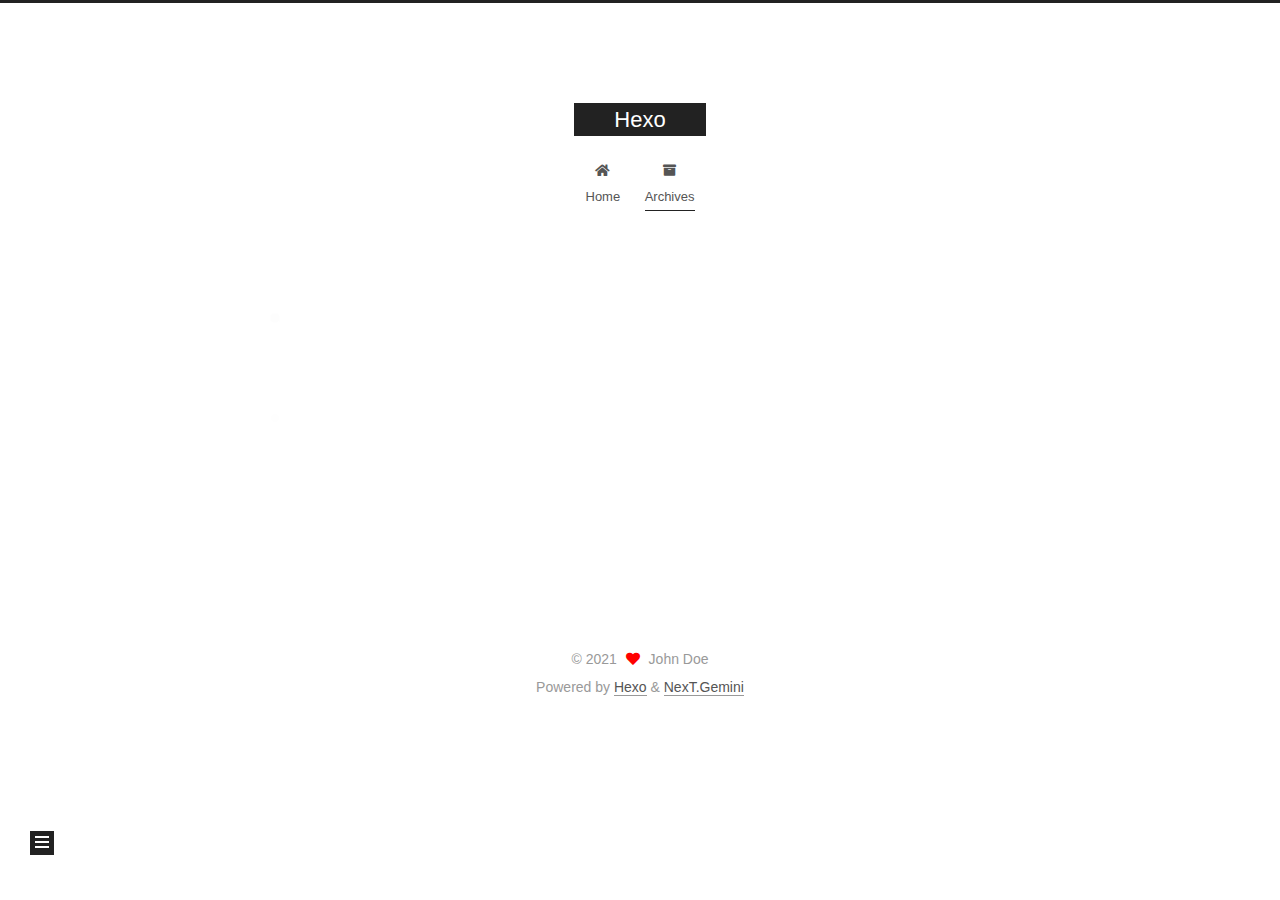
==== commit ce898777: "Site updated: 2021-01-11 00:47:58" ====
--- a/archives/index.html
+++ b/archives/index.html
@@ -17,7 +17,7 @@
 
 <script id="hexo-configurations">
     var NexT = window.NexT || {};
-    var CONFIG = {"hostname":"example.com","root":"/","scheme":"Muse","version":"7.8.0","exturl":false,"sidebar":{"position":"left","display":"post","padding":18,"offset":12,"onmobile":false},"copycode":{"enable":false,"show_result":false,"style":null},"back2top":{"enable":true,"sidebar":false,"scrollpercent":false},"bookmark":{"enable":false,"color":"#222","save":"auto"},"fancybox":false,"mediumzoom":false,"lazyload":false,"pangu":false,"comments":{"style":"tabs","active":null,"storage":true,"lazyload":false,"nav":null},"algolia":{"hits":{"per_page":10},"labels":{"input_placeholder":"Search for Posts","hits_empty":"We didn't find any results for the search: ${query}","hits_stats":"${hits} results found in ${time} ms"}},"localsearch":{"enable":false,"trigger":"auto","top_n_per_article":1,"unescape":false,"preload":false},"motion":{"enable":true,"async":false,"transition":{"post_block":"fadeIn","post_header":"slideDownIn","post_body":"slideDownIn","coll_header":"slideLeftIn","sidebar":"slideUpIn"}}};
+    var CONFIG = {"hostname":"example.com","root":"/","scheme":"Gemini","version":"7.8.0","exturl":false,"sidebar":{"position":"left","display":"post","padding":18,"offset":12,"onmobile":false},"copycode":{"enable":false,"show_result":false,"style":null},"back2top":{"enable":true,"sidebar":false,"scrollpercent":false},"bookmark":{"enable":false,"color":"#222","save":"auto"},"fancybox":false,"mediumzoom":false,"lazyload":false,"pangu":false,"comments":{"style":"tabs","active":null,"storage":true,"lazyload":false,"nav":null},"algolia":{"hits":{"per_page":10},"labels":{"input_placeholder":"Search for Posts","hits_empty":"We didn't find any results for the search: ${query}","hits_stats":"${hits} results found in ${time} ms"}},"localsearch":{"enable":false,"trigger":"auto","top_n_per_article":1,"unescape":false,"preload":false},"motion":{"enable":true,"async":false,"transition":{"post_block":"fadeIn","post_header":"slideDownIn","post_body":"slideDownIn","coll_header":"slideLeftIn","sidebar":"slideUpIn"}}};
   </script>
 
   <meta property="og:type" content="website">
@@ -282,7 +282,7 @@
   </span>
   <span class="author" itemprop="copyrightHolder">John Doe</span>
 </div>
-  <div class="powered-by">Powered by <a href="https://hexo.io/" class="theme-link" rel="noopener" target="_blank">Hexo</a> & <a href="https://muse.theme-next.org/" class="theme-link" rel="noopener" target="_blank">NexT.Muse</a>
+  <div class="powered-by">Powered by <a href="https://hexo.io/" class="theme-link" rel="noopener" target="_blank">Hexo</a> & <a href="https://theme-next.org/" class="theme-link" rel="noopener" target="_blank">NexT.Gemini</a>
   </div>
 
         
@@ -308,7 +308,7 @@
 <script src="/js/motion.js"></script>
 
 
-<script src="/js/schemes/muse.js"></script>
+<script src="/js/schemes/pisces.js"></script>
 
 
 <script src="/js/next-boot.js"></script>
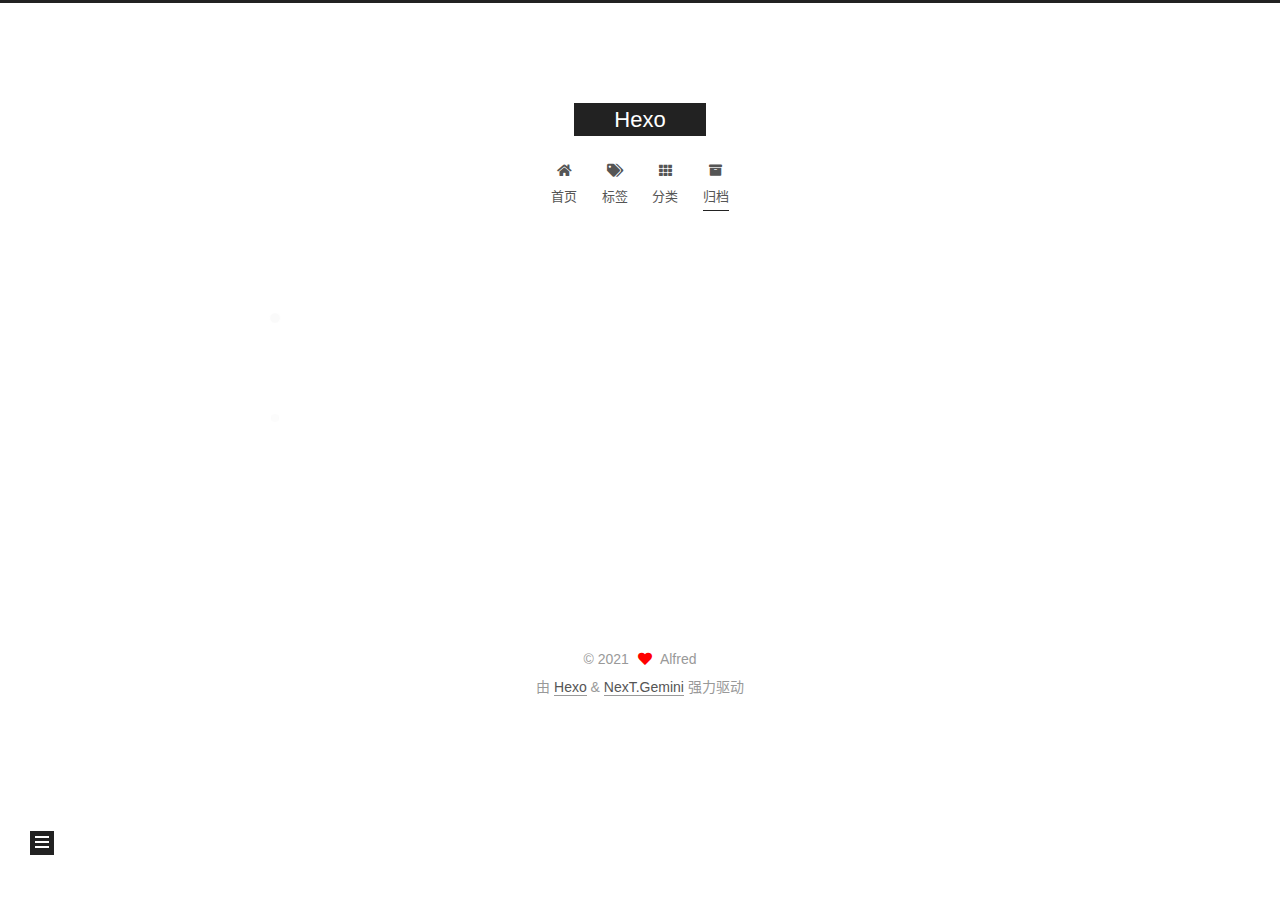
==== commit 075b875f: "Site updated: 2021-01-11 00:58:18" ====
--- a/archives/index.html
+++ b/archives/index.html
@@ -1,5 +1,5 @@
 <!DOCTYPE html>
-<html lang="en">
+<html lang="zh-CN">
 <head>
   <meta charset="UTF-8">
 <meta name="viewport" content="width=device-width, initial-scale=1, maximum-scale=2">
@@ -24,8 +24,8 @@
 <meta property="og:title" content="Hexo">
 <meta property="og:url" content="http://example.com/archives/index.html">
 <meta property="og:site_name" content="Hexo">
-<meta property="og:locale" content="en_US">
-<meta property="article:author" content="John Doe">
+<meta property="og:locale" content="zh_CN">
+<meta property="article:author" content="Alfred">
 <meta name="twitter:card" content="summary">
 
 <link rel="canonical" href="http://example.com/archives/">
@@ -37,11 +37,11 @@
     sidebar: "",
     isHome : false,
     isPost : false,
-    lang   : 'en'
+    lang   : 'zh-CN'
   };
 </script>
 
-  <title>Archive | Hexo</title>
+  <title>归档 | Hexo</title>
   
 
 
@@ -81,7 +81,7 @@
     <header class="header" itemscope itemtype="http://schema.org/WPHeader">
       <div class="header-inner"><div class="site-brand-container">
   <div class="site-nav-toggle">
-    <div class="toggle" aria-label="Toggle navigation bar">
+    <div class="toggle" aria-label="切换导航栏">
       <span class="toggle-line toggle-line-first"></span>
       <span class="toggle-line toggle-line-middle"></span>
       <span class="toggle-line toggle-line-last"></span>
@@ -110,12 +110,22 @@
   <ul id="menu" class="main-menu menu">
         <li class="menu-item menu-item-home">
 
-    <a href="/" rel="section"><i class="fa fa-home fa-fw"></i>Home</a>
+    <a href="/" rel="section"><i class="fa fa-home fa-fw"></i>首页</a>
+
+  </li>
+        <li class="menu-item menu-item-tags">
+
+    <a href="/tags/" rel="section"><i class="fa fa-tags fa-fw"></i>标签</a>
+
+  </li>
+        <li class="menu-item menu-item-categories">
+
+    <a href="/categories/" rel="section"><i class="fa fa-th fa-fw"></i>分类</a>
 
   </li>
         <li class="menu-item menu-item-archives">
 
-    <a href="/archives/" rel="section"><i class="fa fa-archive fa-fw"></i>Archives</a>
+    <a href="/archives/" rel="section"><i class="fa fa-archive fa-fw"></i>归档</a>
 
   </li>
   </ul>
@@ -148,7 +158,7 @@
   <div class="post-block">
     <div class="posts-collapse">
       <div class="collection-title">
-        <span class="collection-header">Um..! 1 post. Keep on posting.</span>
+        <span class="collection-header">嗯..! 目前共计 1 篇日志。 继续努力。</span>
       </div>
 
       
@@ -226,10 +236,10 @@
 
       <ul class="sidebar-nav motion-element">
         <li class="sidebar-nav-toc">
-          Table of Contents
+          文章目录
         </li>
         <li class="sidebar-nav-overview">
-          Overview
+          站点概览
         </li>
       </ul>
 
@@ -240,7 +250,7 @@
 
       <div class="site-overview-wrap sidebar-panel">
         <div class="site-author motion-element" itemprop="author" itemscope itemtype="http://schema.org/Person">
-  <p class="site-author-name" itemprop="name">John Doe</p>
+  <p class="site-author-name" itemprop="name">Alfred</p>
   <div class="site-description" itemprop="description"></div>
 </div>
 <div class="site-state-wrap motion-element">
@@ -249,7 +259,7 @@
           <a href="/archives/">
         
           <span class="site-state-item-count">1</span>
-          <span class="site-state-item-name">posts</span>
+          <span class="site-state-item-name">日志</span>
         </a>
       </div>
   </nav>
@@ -280,9 +290,9 @@
   <span class="with-love">
     <i class="fa fa-heart"></i>
   </span>
-  <span class="author" itemprop="copyrightHolder">John Doe</span>
-</div>
-  <div class="powered-by">Powered by <a href="https://hexo.io/" class="theme-link" rel="noopener" target="_blank">Hexo</a> & <a href="https://theme-next.org/" class="theme-link" rel="noopener" target="_blank">NexT.Gemini</a>
+  <span class="author" itemprop="copyrightHolder">Alfred</span>
+</div>
+  <div class="powered-by">由 <a href="https://hexo.io/" class="theme-link" rel="noopener" target="_blank">Hexo</a> & <a href="https://theme-next.org/" class="theme-link" rel="noopener" target="_blank">NexT.Gemini</a> 强力驱动
   </div>
 
         
